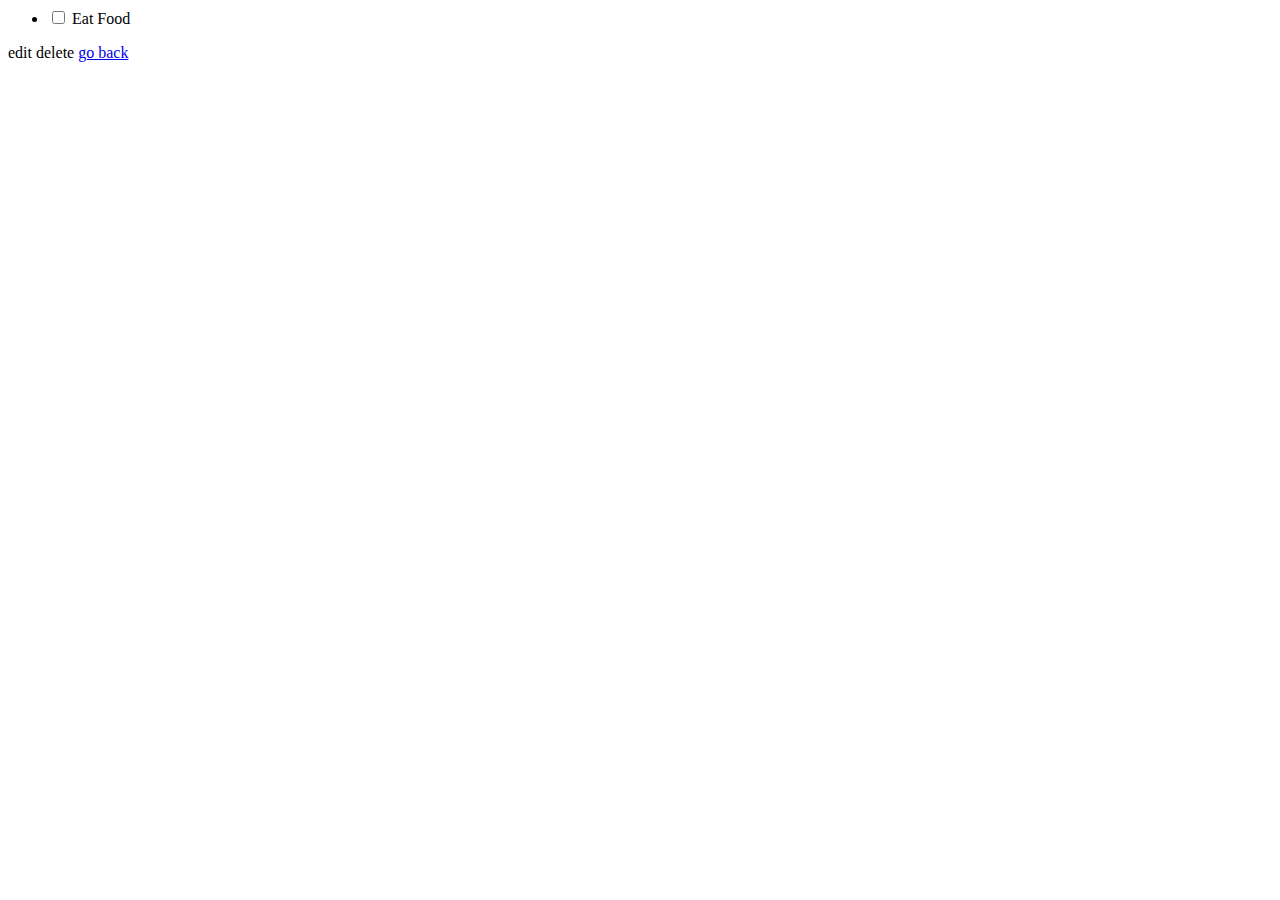
==== show.html @ d6b4c5ab "Show page eat food" ====
<html>
    <head>
        <title></title>
    </head>
    <body>
        <ul>
                <li>
                    <input type="checkbox">
                    Eat Food</li>
        </ul>
        <a>edit</a>
        <a>delete</a>
        <a href="index.html">go back</a>
    </body>
</html>
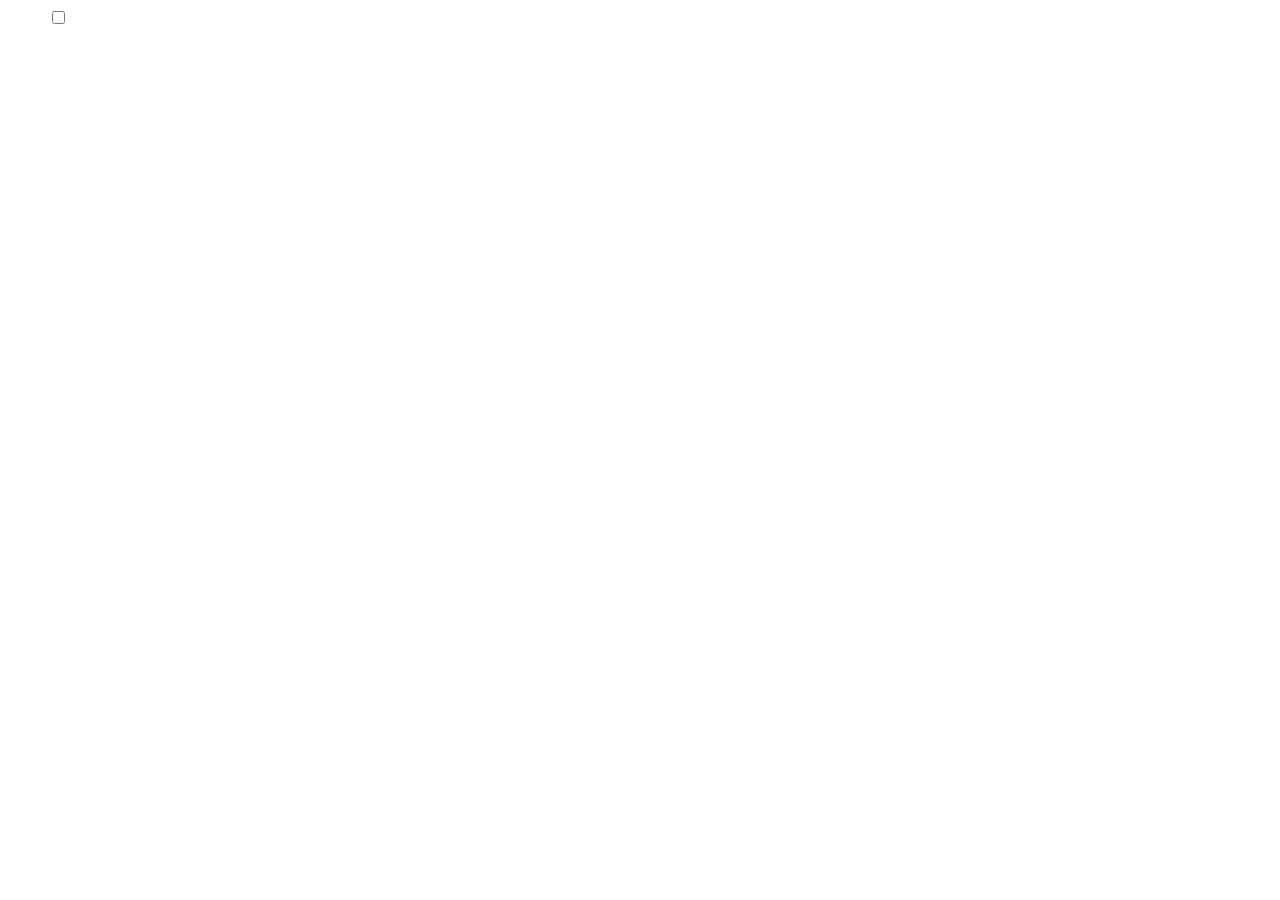
==== commit ae804376: "Show.css" ====
--- a/show.html
+++ b/show.html
@@ -1,15 +1,16 @@
 <html>
     <head>
+        <link rel="stylesheet" href="show.css">
         <title></title>
     </head>
     <body>
         <ul>
-                <li>
+                <li class="white">
                     <input type="checkbox">
                     Eat Food</li>
         </ul>
-        <a>edit</a>
-        <a>delete</a>
-        <a href="index.html">go back</a>
+        <a class="white">edit</a>
+        <a class="white">delete</a>
+        <a href="index.html"class="white">go back</a>
     </body>
 </html>--- a/show.css
+++ b/show.css
@@ -0,0 +1,5 @@
+body {
+    background-image: url("https://s-media-cache-ak0.pinimg.com/originals/7f/53/1e/7f531e8e97a3e68423eff8515a73557d.gif");
+        background-position: center;
+    }
+.white { color: white;}